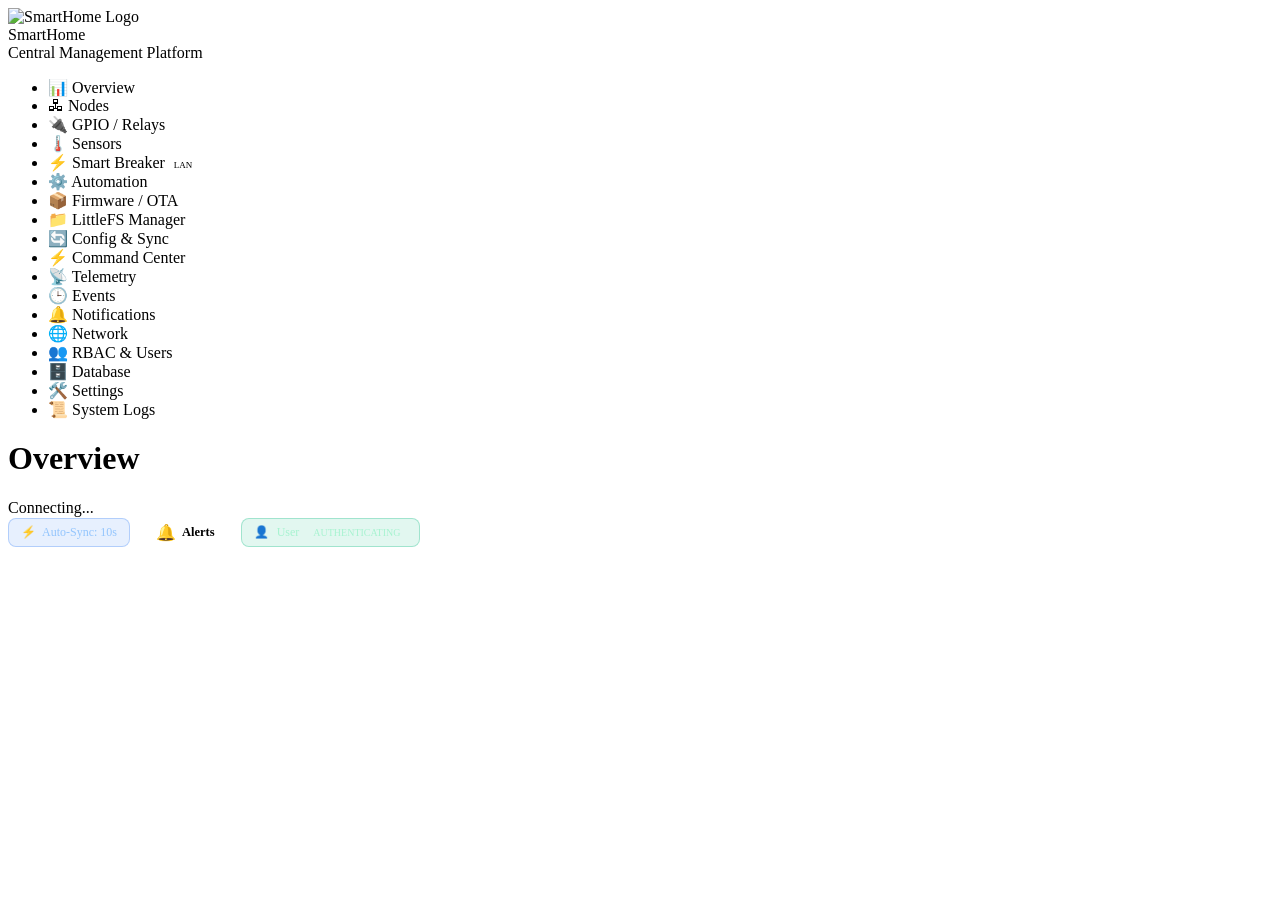
==== central-server/public/index.html @ 814f2a17 "Initial commit: HomeAutomation v2 (central-server, relay-server, node-firmware)" ====
<!DOCTYPE html>
<html lang="en">
<head>
  <meta charset="UTF-8">
  <meta name="viewport" content="width=device-width, initial-scale=1.0">
  <meta http-equiv="Cache-Control" content="no-cache, no-store, must-revalidate">
  <meta http-equiv="Pragma" content="no-cache">
  <meta http-equiv="Expires" content="0">
  <title>SmartHome Central Management Platform</title>
  <link rel="icon" type="image/svg+xml" href="/assets/logo.svg">
  <link rel="stylesheet" href="/assets/style.css?v=2.5.0">
</head>
<body>
  <!-- DEDICATED FULLSCREEN LOGIN SCREEN -->
  <div id="login-screen" class="login-screen-overlay" style="display: none;">
    <div class="login-card">
      <div class="login-header">
        <div class="login-brand-icon">
          <img src="/assets/logo.svg" alt="SmartHome Logo" class="login-logo-img">
        </div>
        <h2 class="login-title">SmartHome Platform</h2>
        <p class="login-subtitle">Central Fleet Management & Telemetry System</p>
        <div class="login-auth-badge">
          <span>🔐</span> Authentication Required
        </div>
      </div>

      <form id="login-form" class="login-form" onsubmit="handleLoginSubmit(event)">
        <div class="form-group">
          <label for="login-username" class="form-label">Username</label>
          <div class="input-with-icon">
            <span class="input-icon">👤</span>
            <input type="text" id="login-username" class="login-input" placeholder="Username (e.g. admin)" autocomplete="username" required>
          </div>
        </div>

        <div class="form-group">
          <label for="login-password" class="form-label">Password</label>
          <div class="input-with-icon">
            <span class="input-icon">🔒</span>
            <input type="password" id="login-password" class="login-input" placeholder="Password" autocomplete="current-password" required>
            <button type="button" class="pwd-toggle-btn" onclick="toggleLoginPasswordVisibility()" title="Show/Hide Password">👁️</button>
          </div>
        </div>

        <div id="login-error-msg" class="login-error-alert" style="display: none;"></div>

        <button type="submit" id="login-submit-btn" class="login-submit-btn">
          <span>Sign In to Dashboard</span>
          <span class="login-btn-arrow">→</span>
        </button>
      </form>

      <div class="login-footer">
        <span>Protected Fleet Management System &bull; Authorized Personnel Only</span>
      </div>
    </div>
  </div>
  <!-- SIDEBAR NAVIGATION (RBAC, LittleFS, Config Sync, Commands, Fleet) -->
  <aside class="sidebar">
    <div class="sidebar-header">
      <div class="brand-icon">
        <img src="/assets/logo.svg" alt="SmartHome Logo" class="brand-logo-img">
      </div>
      <div>
        <div class="brand-title">SmartHome</div>
        <div class="brand-sub">Central Management Platform</div>
      </div>
    </div>

    <ul class="nav-list">
      <li class="nav-item active" data-view="overview">
        <span class="nav-icon">📊</span>
        <span>Overview</span>
      </li>
      <li class="nav-item" data-view="nodes">
        <span class="nav-icon">🖧</span>
        <span>Nodes</span>
      </li>
      <li class="nav-item" data-view="relays">
        <span class="nav-icon">🔌</span>
        <span>GPIO / Relays</span>
      </li>
      <li class="nav-item" data-view="sensors">
        <span class="nav-icon">🌡️</span>
        <span>Sensors</span>
      </li>
      <li class="nav-item" data-view="breaker">
        <span class="nav-icon">⚡</span>
        <span>Smart Breaker</span>
        <span class="status-badge badge-online" style="font-size: 9px; padding: 1px 5px; margin-left: auto;">LAN</span>
      </li>
      <li class="nav-item" data-view="automation">
        <span class="nav-icon">⚙️</span>
        <span>Automation</span>
      </li>
      <li class="nav-item" data-view="firmware">
        <span class="nav-icon">📦</span>
        <span>Firmware / OTA</span>
      </li>
      <li class="nav-item" data-view="littlefs">
        <span class="nav-icon">📁</span>
        <span>LittleFS Manager</span>
      </li>
      <li class="nav-item" data-view="config-sync">
        <span class="nav-icon">🔄</span>
        <span>Config & Sync</span>
      </li>
      <li class="nav-item" data-view="commands">
        <span class="nav-icon">⚡</span>
        <span>Command Center</span>
      </li>
      <li class="nav-item" data-view="telemetry">
        <span class="nav-icon">📡</span>
        <span>Telemetry</span>
      </li>
      <li class="nav-item" data-view="events">
        <span class="nav-icon">🕒</span>
        <span>Events</span>
      </li>
      <li class="nav-item" data-view="notifications">
        <span class="nav-icon">🔔</span>
        <span>Notifications</span>
        <span class="notif-badge" id="nav-notif-badge" style="display:none; margin-left: auto;">0</span>
      </li>
      <li class="nav-item" data-view="network">
        <span class="nav-icon">🌐</span>
        <span>Network</span>
      </li>
      <li class="nav-item" data-view="users">
        <span class="nav-icon">👥</span>
        <span>RBAC & Users</span>
      </li>
      <li class="nav-item" data-view="database">
        <span class="nav-icon">🗄️</span>
        <span>Database</span>
      </li>
      <li class="nav-item" data-view="settings">
        <span class="nav-icon">🛠️</span>
        <span>Settings</span>
      </li>
      <li class="nav-item" data-view="logs">
        <span class="nav-icon">📜</span>
        <span>System Logs</span>
      </li>
    </ul>
  </aside>

  <!-- MAIN WRAPPER -->
  <div class="main-wrapper">
    <header class="topbar">
      <div class="topbar-left">
        <h1 class="view-title" id="view-title">Overview</h1>
        <span id="ws-badge" class="status-badge badge-sync">
          <span class="pulse-dot"></span> Connecting...
        </span>
      </div>

      <div class="topbar-right" style="display: flex; align-items: center; gap: 14px;">
        <div id="topbar-sync-indicator" onclick="triggerManualPoll()" title="Click to trigger instant health and pin sync" style="cursor: pointer; padding: 6px 12px; border-radius: 8px; background: rgba(59, 130, 246, 0.12); border: 1px solid rgba(59, 130, 246, 0.3); display: flex; align-items: center; gap: 6px; font-size: 12px; font-weight: 500; color: #93c5fd;">
          <span>⚡</span>
          <span id="topbar-sync-text">Auto-Sync: 10s</span>
        </div>
        <div class="topbar-notif-btn" onclick="switchView('notifications')" title="Live Fleet Notifications" style="cursor: pointer; position: relative; padding: 6px 12px; border-radius: 8px; background: rgba(255,255,255,0.06); border: 1px solid var(--border-color); display: flex; align-items: center; gap: 6px; transition: all 0.2s ease;">
          <span>🔔</span>
          <span style="font-size: 12.5px; font-weight: 600; color: var(--text-primary);">Alerts</span>
          <span id="topbar-notif-count" class="badge-count" style="display:none;">0</span>
        </div>
        <!-- Active User & Session Profile Pill -->
        <div id="topbar-user-badge" onclick="handleUserBadgeClick()" title="Active Session | Click to manage account or sign out" style="cursor: pointer; padding: 6px 12px; border-radius: 8px; background: rgba(16, 185, 129, 0.12); border: 1px solid rgba(16, 185, 129, 0.3); display: flex; align-items: center; gap: 8px; font-size: 12px; font-weight: 500; color: #a7f3d0; transition: all 0.2s ease;">
          <span>👤</span>
          <span id="topbar-username">User</span>
          <span id="topbar-role" class="status-badge badge-online" style="font-size: 10px; padding: 2px 6px;">AUTHENTICATING</span>
        </div>
      </div>
    </header>

    <main class="content-area" id="content-area">
      <!-- Dynamic View Injected Here -->
    </main>
  </div>

  <!-- Modal Container -->
  <div id="app-modal-container"></div>

  <!-- Floating Toast Notification Container -->
  <div id="toast-container" class="toast-container"></div>

  <script src="/assets/app.js?v=2.5.0"></script>
</body>
</html>
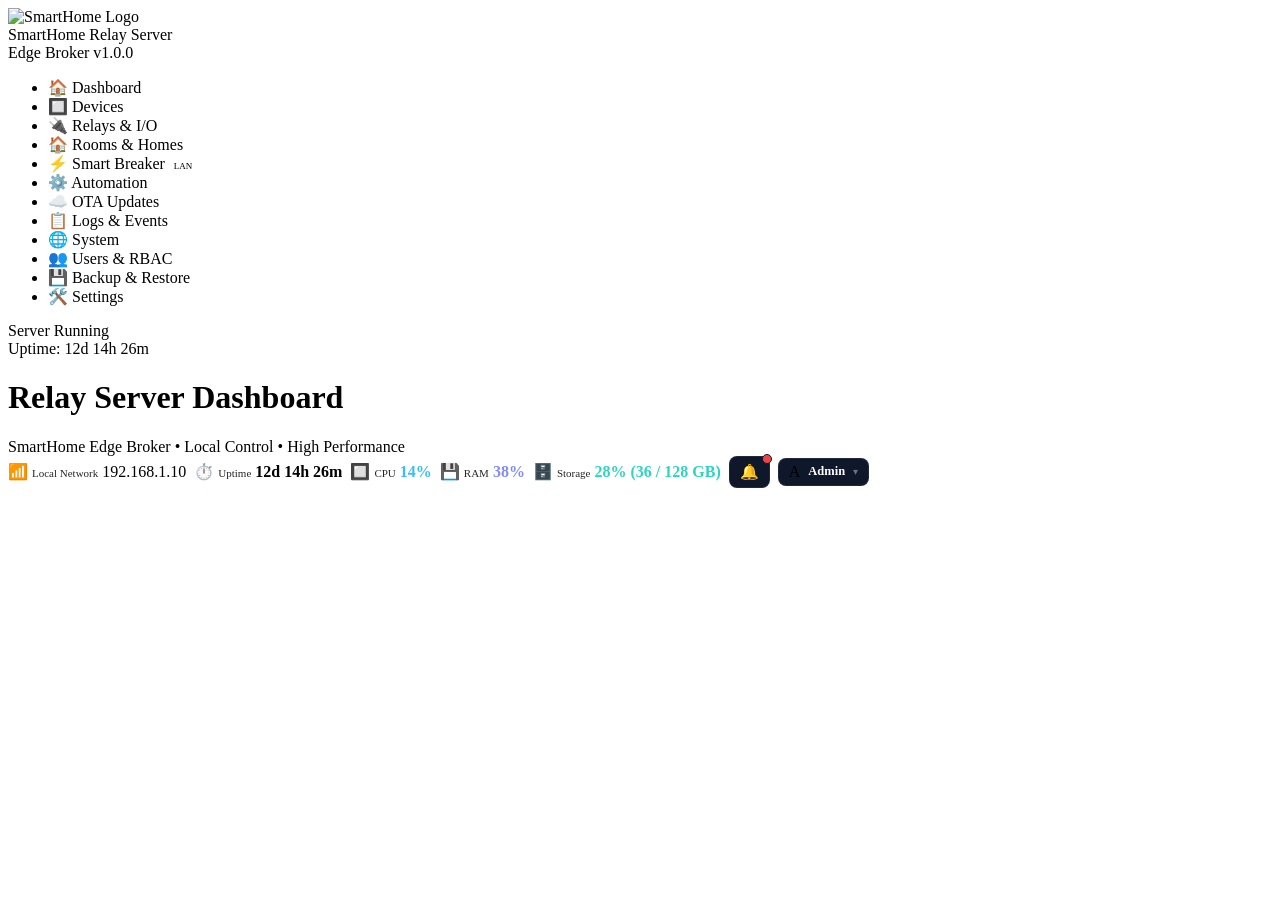
==== commit bf6ead19: "Add logo SVG file with gradient background and lightning bolt accent" ====
--- a/central-server/public/index.html
+++ b/central-server/public/index.html
@@ -8,7 +8,7 @@
   <meta http-equiv="Expires" content="0">
   <title>SmartHome Central Management Platform</title>
   <link rel="icon" type="image/svg+xml" href="/assets/logo.svg">
-  <link rel="stylesheet" href="/assets/style.css?v=2.5.0">
+  <link rel="stylesheet" href="/assets/style.css?v=2.6.0">
 </head>
 <body>
   <!-- DEDICATED FULLSCREEN LOGIN SCREEN -->
@@ -63,27 +63,27 @@
         <img src="/assets/logo.svg" alt="SmartHome Logo" class="brand-logo-img">
       </div>
       <div>
-        <div class="brand-title">SmartHome</div>
-        <div class="brand-sub">Central Management Platform</div>
+        <div class="brand-title">SmartHome Relay Server</div>
+        <div class="brand-sub">Edge Broker v1.0.0</div>
       </div>
     </div>
 
     <ul class="nav-list">
       <li class="nav-item active" data-view="overview">
-        <span class="nav-icon">📊</span>
-        <span>Overview</span>
+        <span class="nav-icon">🏠</span>
+        <span>Dashboard</span>
       </li>
       <li class="nav-item" data-view="nodes">
-        <span class="nav-icon">🖧</span>
-        <span>Nodes</span>
+        <span class="nav-icon">🔲</span>
+        <span>Devices</span>
       </li>
       <li class="nav-item" data-view="relays">
         <span class="nav-icon">🔌</span>
-        <span>GPIO / Relays</span>
-      </li>
-      <li class="nav-item" data-view="sensors">
-        <span class="nav-icon">🌡️</span>
-        <span>Sensors</span>
+        <span>Relays & I/O</span>
+      </li>
+      <li class="nav-item" data-view="rooms-homes">
+        <span class="nav-icon">🏠</span>
+        <span>Rooms & Homes</span>
       </li>
       <li class="nav-item" data-view="breaker">
         <span class="nav-icon">⚡</span>
@@ -95,82 +95,101 @@
         <span>Automation</span>
       </li>
       <li class="nav-item" data-view="firmware">
-        <span class="nav-icon">📦</span>
-        <span>Firmware / OTA</span>
-      </li>
-      <li class="nav-item" data-view="littlefs">
-        <span class="nav-icon">📁</span>
-        <span>LittleFS Manager</span>
-      </li>
-      <li class="nav-item" data-view="config-sync">
-        <span class="nav-icon">🔄</span>
-        <span>Config & Sync</span>
-      </li>
-      <li class="nav-item" data-view="commands">
-        <span class="nav-icon">⚡</span>
-        <span>Command Center</span>
-      </li>
-      <li class="nav-item" data-view="telemetry">
-        <span class="nav-icon">📡</span>
-        <span>Telemetry</span>
+        <span class="nav-icon">☁️</span>
+        <span>OTA Updates</span>
       </li>
       <li class="nav-item" data-view="events">
-        <span class="nav-icon">🕒</span>
-        <span>Events</span>
-      </li>
-      <li class="nav-item" data-view="notifications">
-        <span class="nav-icon">🔔</span>
-        <span>Notifications</span>
-        <span class="notif-badge" id="nav-notif-badge" style="display:none; margin-left: auto;">0</span>
+        <span class="nav-icon">📋</span>
+        <span>Logs & Events</span>
       </li>
       <li class="nav-item" data-view="network">
         <span class="nav-icon">🌐</span>
-        <span>Network</span>
+        <span>System</span>
       </li>
       <li class="nav-item" data-view="users">
         <span class="nav-icon">👥</span>
-        <span>RBAC & Users</span>
+        <span>Users & RBAC</span>
       </li>
       <li class="nav-item" data-view="database">
-        <span class="nav-icon">🗄️</span>
-        <span>Database</span>
+        <span class="nav-icon">💾</span>
+        <span>Backup & Restore</span>
       </li>
       <li class="nav-item" data-view="settings">
         <span class="nav-icon">🛠️</span>
         <span>Settings</span>
       </li>
-      <li class="nav-item" data-view="logs">
-        <span class="nav-icon">📜</span>
-        <span>System Logs</span>
-      </li>
     </ul>
+
+    <!-- Bottom Status Pill -->
+    <div class="sidebar-footer-status">
+      <div class="sidebar-footer-dot"></div>
+      <div>
+        <div class="sidebar-footer-title">Server Running</div>
+        <div class="sidebar-footer-sub" id="sidebar-uptime">Uptime: 12d 14h 26m</div>
+      </div>
+    </div>
   </aside>
 
   <!-- MAIN WRAPPER -->
   <div class="main-wrapper">
     <header class="topbar">
-      <div class="topbar-left">
-        <h1 class="view-title" id="view-title">Overview</h1>
-        <span id="ws-badge" class="status-badge badge-sync">
+      <div class="topbar-left" style="display: flex; align-items: center; gap: 12px;">
+        <div class="dash-topbar-title-wrap">
+          <h1 class="view-title dash-topbar-title" id="view-title">Relay Server Dashboard</h1>
+          <span class="dash-topbar-sub" id="view-subtitle">SmartHome Edge Broker &bull; Local Control &bull; High Performance</span>
+        </div>
+        <span id="ws-badge" class="status-badge badge-sync" style="display: none;">
           <span class="pulse-dot"></span> Connecting...
         </span>
       </div>
 
-      <div class="topbar-right" style="display: flex; align-items: center; gap: 14px;">
-        <div id="topbar-sync-indicator" onclick="triggerManualPoll()" title="Click to trigger instant health and pin sync" style="cursor: pointer; padding: 6px 12px; border-radius: 8px; background: rgba(59, 130, 246, 0.12); border: 1px solid rgba(59, 130, 246, 0.3); display: flex; align-items: center; gap: 6px; font-size: 12px; font-weight: 500; color: #93c5fd;">
-          <span>⚡</span>
-          <span id="topbar-sync-text">Auto-Sync: 10s</span>
-        </div>
-        <div class="topbar-notif-btn" onclick="switchView('notifications')" title="Live Fleet Notifications" style="cursor: pointer; position: relative; padding: 6px 12px; border-radius: 8px; background: rgba(255,255,255,0.06); border: 1px solid var(--border-color); display: flex; align-items: center; gap: 6px; transition: all 0.2s ease;">
-          <span>🔔</span>
-          <span style="font-size: 12.5px; font-weight: 600; color: var(--text-primary);">Alerts</span>
-          <span id="topbar-notif-count" class="badge-count" style="display:none;">0</span>
-        </div>
-        <!-- Active User & Session Profile Pill -->
-        <div id="topbar-user-badge" onclick="handleUserBadgeClick()" title="Active Session | Click to manage account or sign out" style="cursor: pointer; padding: 6px 12px; border-radius: 8px; background: rgba(16, 185, 129, 0.12); border: 1px solid rgba(16, 185, 129, 0.3); display: flex; align-items: center; gap: 8px; font-size: 12px; font-weight: 500; color: #a7f3d0; transition: all 0.2s ease;">
-          <span>👤</span>
-          <span id="topbar-username">User</span>
-          <span id="topbar-role" class="status-badge badge-online" style="font-size: 10px; padding: 2px 6px;">AUTHENTICATING</span>
+      <div class="topbar-right" style="display: flex; align-items: center; gap: 8px;">
+        <!-- Network IP Pill -->
+        <div class="dash-pill-badge pill-network" title="Host LAN IP Address">
+          <span class="pill-icon">📶</span>
+          <span style="font-size: 11px; opacity: 0.85;">Local Network</span>
+          <span class="pill-val" id="topbar-net-ip">192.168.1.10</span>
+        </div>
+
+        <!-- Uptime Pill -->
+        <div class="dash-pill-badge pill-uptime" title="Server Continuous Uptime">
+          <span class="pill-icon">⏱️</span>
+          <span style="font-size: 11px; opacity: 0.85;">Uptime</span>
+          <span id="topbar-uptime" style="font-weight: 600;">12d 14h 26m</span>
+        </div>
+
+        <!-- CPU Pill -->
+        <div class="dash-pill-badge pill-cpu" title="CPU Utilization">
+          <span class="pill-icon">🔲</span>
+          <span style="font-size: 11px; opacity: 0.85;">CPU</span>
+          <span id="topbar-cpu" style="font-weight: 700; color: #38bdf8;">14%</span>
+        </div>
+
+        <!-- RAM Pill -->
+        <div class="dash-pill-badge pill-ram" title="RAM Utilization">
+          <span class="pill-icon">💾</span>
+          <span style="font-size: 11px; opacity: 0.85;">RAM</span>
+          <span id="topbar-ram" style="font-weight: 700; color: #818cf8;">38%</span>
+        </div>
+
+        <!-- Storage Pill -->
+        <div class="dash-pill-badge pill-storage" title="NVMe / SSD Flash Storage Allocation">
+          <span class="pill-icon">🗄️</span>
+          <span style="font-size: 11px; opacity: 0.85;">Storage</span>
+          <span id="topbar-storage" style="font-weight: 600; color: #2dd4bf;">28% (36 / 128 GB)</span>
+        </div>
+
+        <!-- Notifications Bell -->
+        <div class="topbar-notif-btn" onclick="switchView('events')" title="Live Fleet Notifications" style="cursor: pointer; position: relative; padding: 6px 10px; border-radius: 8px; background: #0f172a; border: 1px solid rgba(255,255,255,0.08); display: flex; align-items: center; justify-content: center;">
+          <span style="font-size: 15px;">🔔</span>
+          <span id="topbar-notif-count" class="badge-count" style="position: absolute; top: -3px; right: -3px; width: 8px; height: 8px; padding: 0; border-radius: 50%; background: #ef4444; border: 1.5px solid #0f172a; display: block;"></span>
+        </div>
+
+        <!-- Active User Profile Dropdown Pill -->
+        <div id="topbar-user-badge" onclick="handleUserBadgeClick()" title="Active Session | Click to manage account or sign out" style="cursor: pointer; padding: 4px 10px; border-radius: 8px; background: #0f172a; border: 1px solid rgba(255,255,255,0.08); display: flex; align-items: center; gap: 8px; transition: all 0.2s ease;">
+          <div class="dash-user-avatar" id="topbar-avatar-initial">A</div>
+          <span id="topbar-username" style="font-size: 12.5px; font-weight: 600; color: #ffffff;">Admin</span>
+          <span style="font-size: 10px; color: #64748b;">▾</span>
         </div>
       </div>
     </header>
@@ -186,6 +205,6 @@
   <!-- Floating Toast Notification Container -->
   <div id="toast-container" class="toast-container"></div>
 
-  <script src="/assets/app.js?v=2.5.0"></script>
+  <script src="/assets/app.js?v=2.6.0"></script>
 </body>
 </html>
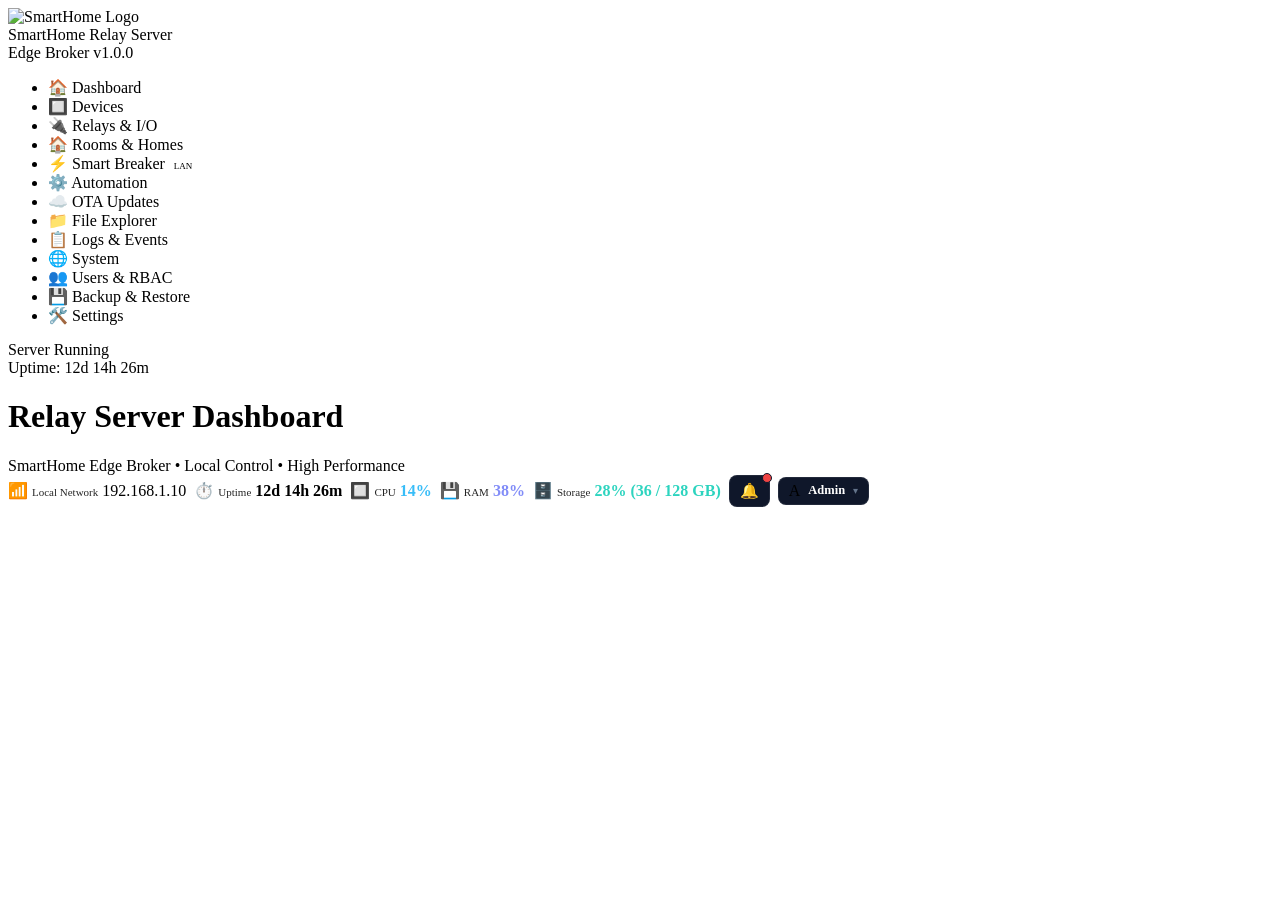
==== commit 0d1282e2: "feat(ui): Expose LittleFS File Explorer in sidebar navigation and device action bars" ====
--- a/central-server/public/index.html
+++ b/central-server/public/index.html
@@ -98,6 +98,10 @@
         <span class="nav-icon">☁️</span>
         <span>OTA Updates</span>
       </li>
+      <li class="nav-item" data-view="littlefs">
+        <span class="nav-icon">📁</span>
+        <span>File Explorer</span>
+      </li>
       <li class="nav-item" data-view="events">
         <span class="nav-icon">📋</span>
         <span>Logs & Events</span>
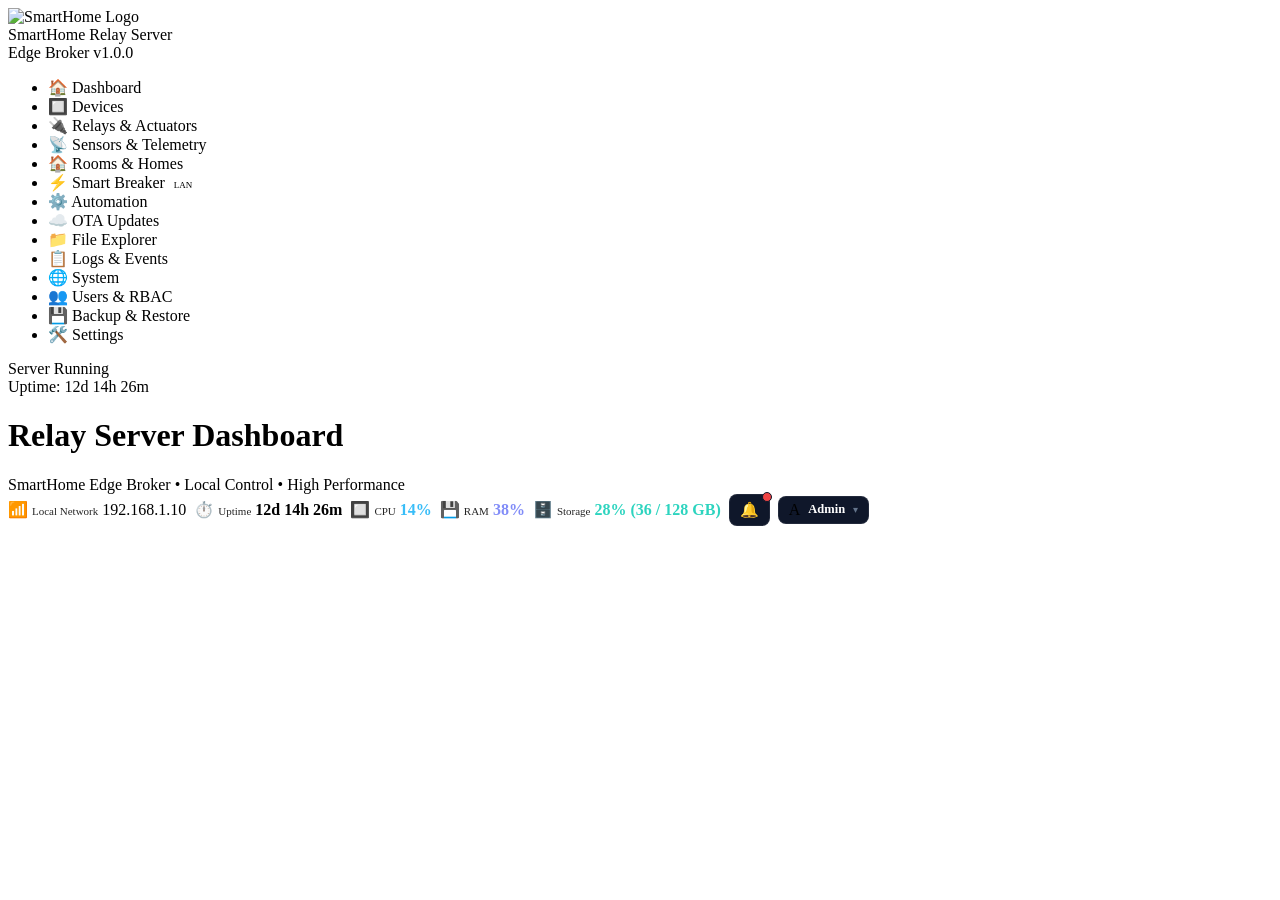
==== commit 31f501f4: "feat(ui): add dedicated Sensors & Telemetry tab, decouple relays from sensor pins, and enable sensor" ====
--- a/central-server/public/index.html
+++ b/central-server/public/index.html
@@ -79,7 +79,11 @@
       </li>
       <li class="nav-item" data-view="relays">
         <span class="nav-icon">🔌</span>
-        <span>Relays & I/O</span>
+        <span>Relays & Actuators</span>
+      </li>
+      <li class="nav-item" data-view="sensors">
+        <span class="nav-icon">📡</span>
+        <span>Sensors & Telemetry</span>
       </li>
       <li class="nav-item" data-view="rooms-homes">
         <span class="nav-icon">🏠</span>
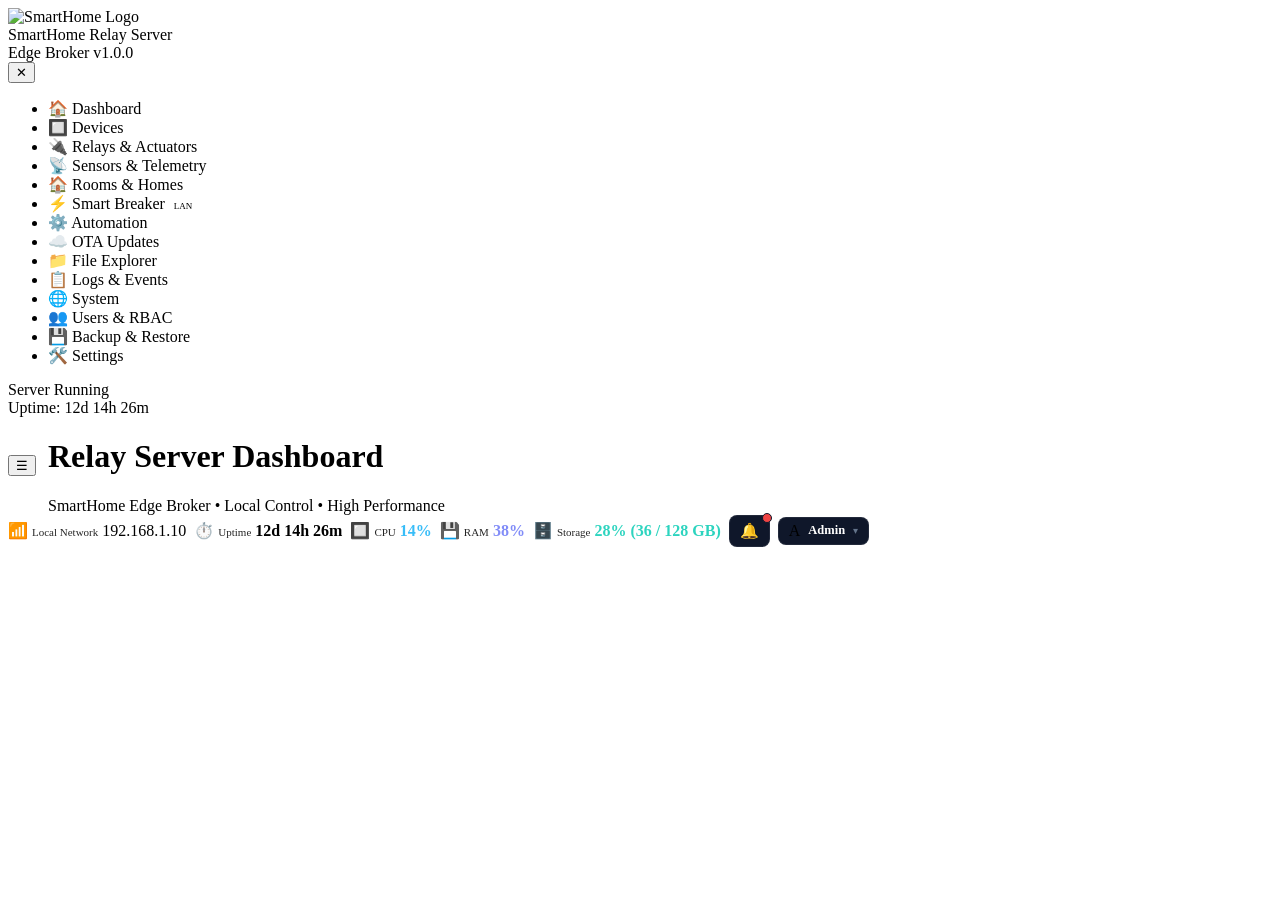
==== commit 37ef6b8c: "feat(pwa): implement service worker for caching and offline support feat(index): enhance mobile expe" ====
--- a/central-server/public/index.html
+++ b/central-server/public/index.html
@@ -2,13 +2,20 @@
 <html lang="en">
 <head>
   <meta charset="UTF-8">
-  <meta name="viewport" content="width=device-width, initial-scale=1.0">
+  <meta name="viewport" content="width=device-width, initial-scale=1.0, maximum-scale=1.0, user-scalable=no, viewport-fit=cover">
+  <meta name="theme-color" content="#0b0f19">
+  <meta name="mobile-web-app-capable" content="yes">
+  <meta name="apple-mobile-web-app-capable" content="yes">
+  <meta name="apple-mobile-web-app-status-bar-style" content="black-translucent">
+  <meta name="apple-mobile-web-app-title" content="SmartHome">
   <meta http-equiv="Cache-Control" content="no-cache, no-store, must-revalidate">
   <meta http-equiv="Pragma" content="no-cache">
   <meta http-equiv="Expires" content="0">
   <title>SmartHome Central Management Platform</title>
+  <link rel="manifest" href="/manifest.json">
   <link rel="icon" type="image/svg+xml" href="/assets/logo.svg">
-  <link rel="stylesheet" href="/assets/style.css?v=2.6.0">
+  <link rel="apple-touch-icon" href="/assets/logo.svg">
+  <link rel="stylesheet" href="/assets/style.css?v=2.7.0">
 </head>
 <body>
   <!-- DEDICATED FULLSCREEN LOGIN SCREEN -->
@@ -56,16 +63,20 @@
       </div>
     </div>
   </div>
+  <!-- MOBILE SIDEBAR BACKDROP OVERLAY -->
+  <div id="sidebar-backdrop" class="sidebar-backdrop" onclick="toggleMobileSidebar(false)"></div>
+
   <!-- SIDEBAR NAVIGATION (RBAC, LittleFS, Config Sync, Commands, Fleet) -->
-  <aside class="sidebar">
+  <aside class="sidebar" id="sidebar">
     <div class="sidebar-header">
       <div class="brand-icon">
         <img src="/assets/logo.svg" alt="SmartHome Logo" class="brand-logo-img">
       </div>
-      <div>
+      <div style="flex: 1;">
         <div class="brand-title">SmartHome Relay Server</div>
         <div class="brand-sub">Edge Broker v1.0.0</div>
       </div>
+      <button class="sidebar-close-btn" onclick="toggleMobileSidebar(false)" aria-label="Close Navigation">✕</button>
     </div>
 
     <ul class="nav-list">
@@ -142,6 +153,9 @@
   <div class="main-wrapper">
     <header class="topbar">
       <div class="topbar-left" style="display: flex; align-items: center; gap: 12px;">
+        <button class="mobile-menu-btn" id="mobile-menu-btn" onclick="toggleMobileSidebar()" aria-label="Toggle Navigation">
+          <span>☰</span>
+        </button>
         <div class="dash-topbar-title-wrap">
           <h1 class="view-title dash-topbar-title" id="view-title">Relay Server Dashboard</h1>
           <span class="dash-topbar-sub" id="view-subtitle">SmartHome Edge Broker &bull; Local Control &bull; High Performance</span>
@@ -213,6 +227,18 @@
   <!-- Floating Toast Notification Container -->
   <div id="toast-container" class="toast-container"></div>
 
-  <script src="/assets/app.js?v=2.6.0"></script>
+  <script src="/assets/app.js?v=2.7.0"></script>
+  <script>
+    // Progressive Web App Service Worker Registration
+    if ('serviceWorker' in navigator) {
+      window.addEventListener('load', () => {
+        navigator.serviceWorker.register('/sw.js').then((reg) => {
+          console.log('[PWA] ServiceWorker registered with scope:', reg.scope);
+        }).catch((err) => {
+          console.warn('[PWA] ServiceWorker registration failed:', err);
+        });
+      });
+    }
+  </script>
 </body>
 </html>
